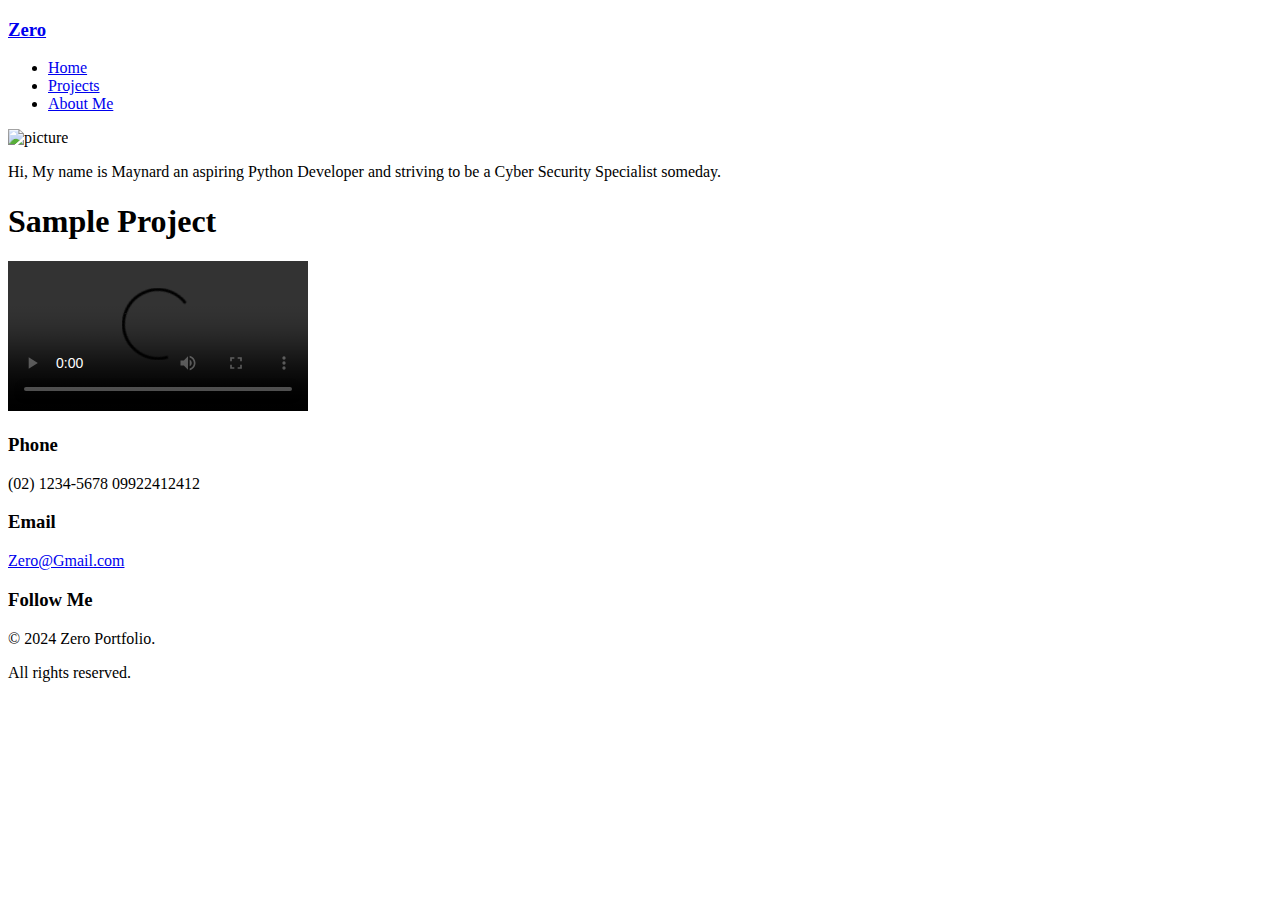
==== HTML/index.html @ f2b004d5 "first commit" ====
<!DOCTYPE html>
<html lang="en">
<head>
    <meta charset="UTF-8">
    <meta name="viewport" content="width=device-width, initial-scale=1.0">
    <title>Maynard Portfolio</title>
    <link rel="stylesheet" href="CSS/nav-footer.css">
    <link rel="stylesheet" href="CSS/index.css">
    <script src="https://kit.fontawesome.com/1989f8842c.js" crossorigin="anonymous"></script>
</head>
<body>
    <header>
        <nav class="navbar">
           
            <h3><a href="HTML/index.html">Zero</a></h3>
           
            <ul>
                <li><a href="HTML/index.html">Home</a></li>
                <li><a href="HTML/projects.html">Projects</a></li>
                <li><a href="HTML/aboutme.html">About Me</a></li>
            </ul>
        </nav>
    </header>
    <main>
        <div class="container">

            <div class="about">
                <div class="img-container">
                <img src="media/may.png" alt="picture">
                </div>
                <p>Hi, My name is Maynard an aspiring Python Developer and striving to be a Cyber Security Specialist someday.</p>
            </div>

            <div class="proj-vid">

                <h1>Sample Project</h1>
                <div class="vid-container">
                <video src="media/project.vid1.mkv" controls></video>
                </div>
            </div>

        </div>
    </main>
    <footer>
        <div class="info">
            <h3>Phone</h3>
            (02) 1234-5678
            09922412412
        </div>
        <div class="info">
            <h3>Email</h3>
            <a href="email.com">Zero@Gmail.com</a>
        </div>
        <div class="info">
            <h3>Follow Me</h3>
            <a href="https://www.linkedin.com/"><i class="fa-brands fa-linkedin-in"></i></a>
            <a href="facebook"><i class="fa-brands fa-facebook"></i></a>

        </div>
        <div class="info">
            <p>&copy; 2024 Zero Portfolio. 
                </p>
                <p>All rights reserved.</p>
        </div>
        
    </footer>
</body>
</html>
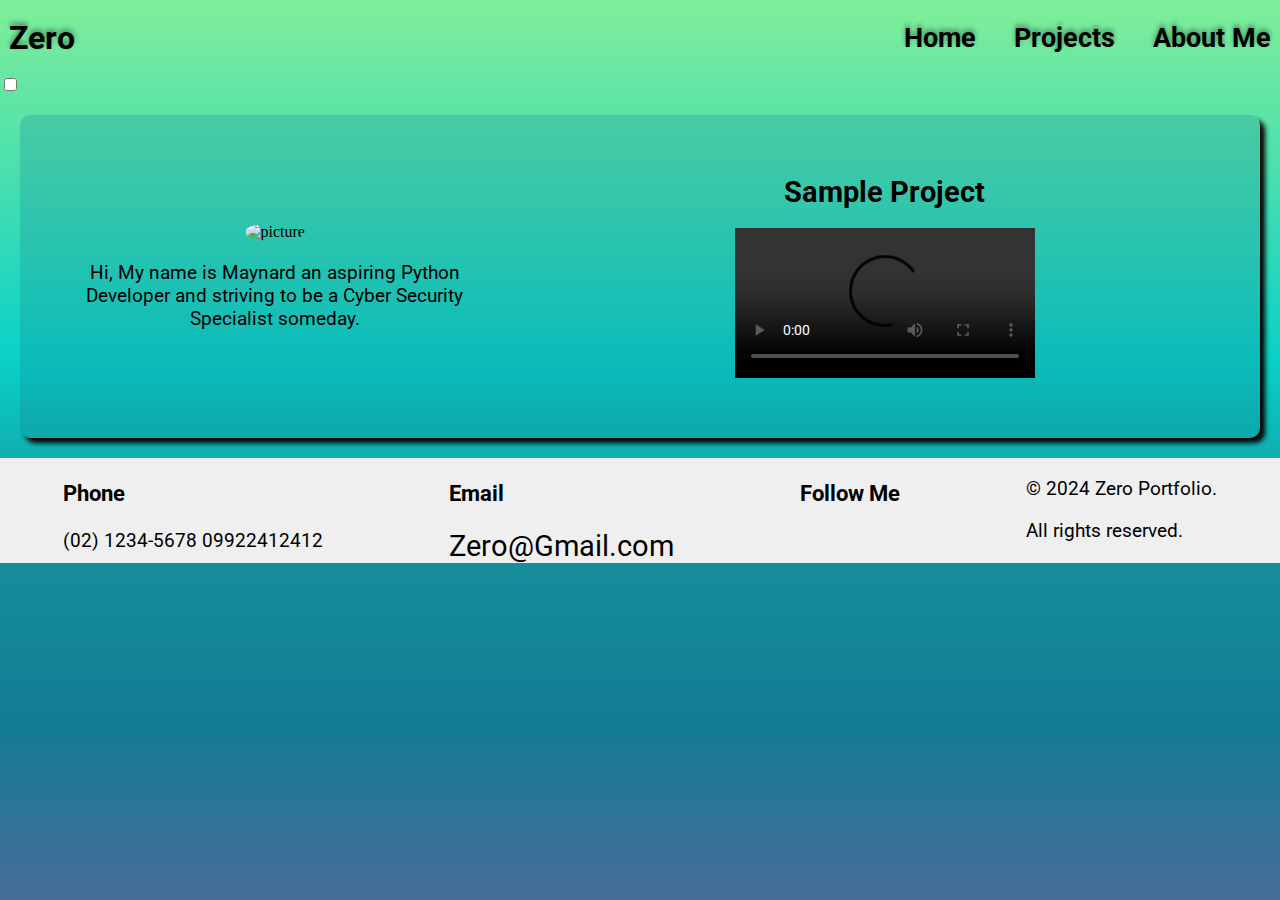
==== commit da40b0e5: "PORTFOLIO" ====
--- a/HTML/index.html
+++ b/HTML/index.html
@@ -4,29 +4,36 @@
     <meta charset="UTF-8">
     <meta name="viewport" content="width=device-width, initial-scale=1.0">
     <title>Maynard Portfolio</title>
-    <link rel="stylesheet" href="CSS/nav-footer.css">
-    <link rel="stylesheet" href="CSS/index.css">
+    <link rel="stylesheet" href="../CSS/nav-footer.css">
+    <link rel="stylesheet" href="../CSS/index.css">
+    <link rel="stylesheet" href="../darkmode.css">
+    <link rel="stylesheet" href="../darkmode.js">
+
     <script src="https://kit.fontawesome.com/1989f8842c.js" crossorigin="anonymous"></script>
 </head>
 <body>
     <header>
         <nav class="navbar">
            
-            <h3><a href="HTML/index.html">Zero</a></h3>
+            <h3><a href="index.html">Zero</a></h3>
            
             <ul>
-                <li><a href="HTML/index.html">Home</a></li>
-                <li><a href="HTML/projects.html">Projects</a></li>
-                <li><a href="HTML/aboutme.html">About Me</a></li>
+                <li><a href="index.html">Home</a></li>
+                <li><a href="projects.html">Projects</a></li>
+                <li><a href="aboutme.html">About Me</a></li>
             </ul>
         </nav>
     </header>
+    <label class="switch">
+        <input type="checkbox" id="darkModeToggle">
+        <span class="slider"></span>
+    </label>
     <main>
         <div class="container">
 
             <div class="about">
                 <div class="img-container">
-                <img src="media/may.png" alt="picture">
+                <img src="../media/may.png" alt="picture">
                 </div>
                 <p>Hi, My name is Maynard an aspiring Python Developer and striving to be a Cyber Security Specialist someday.</p>
             </div>
@@ -35,7 +42,7 @@
 
                 <h1>Sample Project</h1>
                 <div class="vid-container">
-                <video src="media/project.vid1.mkv" controls></video>
+                <video src="../media/project.vid1.mkv" controls></video>
                 </div>
             </div>
 
@@ -54,7 +61,7 @@
         <div class="info">
             <h3>Follow Me</h3>
             <a href="https://www.linkedin.com/"><i class="fa-brands fa-linkedin-in"></i></a>
-            <a href="facebook"><i class="fa-brands fa-facebook"></i></a>
+            <a href="facebook.com"><i class="fa-brands fa-facebook"></i></a>
 
         </div>
         <div class="info">
@@ -64,5 +71,8 @@
         </div>
         
     </footer>
+    <script>
+        
+    </script>
 </body>
 </html>--- a/CSS/nav-footer.css
+++ b/CSS/nav-footer.css
@@ -0,0 +1,130 @@
+@import url('https://fonts.googleapis.com/css2?family=Roboto:wght@900&display=swap');
+*{
+    box-sizing: border-box;
+}
+body{
+    padding: 0;
+    margin: 0;
+    
+    background: linear-gradient(to bottom, 
+      #80EE98, 
+      #46DFB1, 
+      #09D1C7, 
+      #15919B, 
+      #127c94, 
+      #486c98);
+      background-size: cover;
+      background-position: center;
+      background-repeat: no-repeat;
+      background-attachment: fixed;
+}
+.navbar{
+    position: relative;
+    display: flex;
+    justify-content:  space-between;
+    align-items: center;
+    
+}
+
+.navbar ul{
+    list-style-type: none;
+    display: flex;
+    gap: 20px;
+}
+.navbar a{
+    text-decoration: none;
+    outline: none;
+    font-size: 1.7em;
+    color: black;
+    font-family: "Roboto", sans-serif;
+    font-weight: 700;
+     font-style: normal;
+     padding: 9px;
+     text-shadow: 0 -3px 5px rgba(0, 0, 0, 0.4); 
+     
+}
+
+.navbar h3 a:hover{
+    color:#ffffff; 
+    transition: .2s ease-in-out;
+}
+
+.navbar ul li:hover > a{
+    background-color:#4d0800;
+    color: white;
+   text-shadow: 2 3px 6px rgba(0, 0, 0, 0.3); 
+   border-radius: 15px;
+   transition: .4s ease-in-out;
+
+}
+
+
+footer{
+    display: flex;
+    justify-content: space-around;
+    font-family: 'roboto',sans-serif;
+    font-size: 1.2em;
+    background-color: rgb(239, 239, 239);
+    padding-bottom:20px;
+    padding: 0;
+    margin: 0;
+}
+footer a{
+    text-decoration: none;
+    font-family: 'roboto',sans-serif;
+    color: black;
+}
+footer a:hover{
+    color: rgba(0, 0, 0, 0.8);
+}
+footer .info a{
+    font-size: 1.5em;
+    
+}
+
+@media screen and (max-width: 780px) {
+    .navbar {
+        height: auto; /* Allow the navbar height to adjust automatically */
+        flex-direction: column; /* Stack navbar items vertically */
+        align-items: center; /* Center items horizontally */
+        padding: 10px; /* Add some padding for spacing */
+    }
+
+    .navbar h3 a {
+        display: block; /* Ensure the logo or title takes full width */
+        margin-bottom: 10px; /* Add some space below the logo or title */
+        font-size: 1.5em; /* Adjust the size for smaller screens */
+        text-align: center; /* Center the text */
+    }
+
+    .navbar ul {
+        display: flex;
+        flex-direction: column; /* Stack list items vertically */
+        align-items: center; /* Center align the list items */
+        gap: 10px; /* Add spacing between menu items */
+        padding: 0;
+        margin: 0;
+        list-style-type: none;
+    }
+
+    
+
+    .navbar ul li a {
+        display: block; /* Ensure each link takes the full width */
+        padding: 10px 20px; /* Add padding for better touch targets */
+        font-size: 1.2em; /* Adjust font size for smaller screens */
+    }
+
+
+
+    footer {
+        flex-direction: column;
+        align-items: center;
+        text-align: center;
+        font-size: 1em;
+    }
+
+    footer .info {
+        margin-bottom: 15px;
+    }
+}
--- a/CSS/index.css
+++ b/CSS/index.css
@@ -0,0 +1,111 @@
+@import url('https://fonts.googleapis.com/css2?family=Roboto:wght@900&display=swap');
+
+
+.container {
+    display: flex;
+    flex-direction: row;
+    width:auto; 
+    min-width: 300px; 
+    background-color: rgba(18, 124, 148, 0.239);
+    margin: 20px;
+    padding: 10px;
+    box-sizing: border-box;
+    border-radius: 10px; 
+    box-shadow: 5px 5px 5px rgba(0, 0, 0, 1);
+} 
+
+
+.proj-vid{
+    width: 65%;
+    min-width: 300px;
+    margin: 20px;
+    padding: 10px;
+    box-sizing: border-box;
+    border-radius: 10px;
+}
+.about {
+    position: relative;
+    margin: auto; /* Center horizontally */
+    padding: 10px;
+    display: flex; /* Enable flexbox */
+    flex-direction: column; /* Stack child elements vertically if needed */
+    justify-content: center; /* Center content vertically */
+    align-items: center; /* Center content horizontally */
+    width: 46%;
+    height: auto; /* Adjust height based on content */
+}
+.img-container {
+    
+    display: flex;
+    justify-content: center;
+    align-items: center;
+    padding: 10px;
+    height: auto; /* Adjust based on content */
+    width: 100%; /* Make it flexible */
+}
+
+.img-container img {
+    border-radius: 50%; /* Circular image */
+    max-width:40%; /* Scale with parent */
+    height: auto; /* Maintain aspect ratio */
+}
+
+.about p {
+    text-align: center;
+    font-family: 'Roboto', sans-serif;
+    font-size: 1.2em;
+    margin: 10px;
+}
+
+.proj-vid h1 {
+    font-family: 'Roboto', sans-serif;
+    font-size: 1.8em;
+    text-align: center;
+}
+
+.vid-container {
+    display: flex;
+    justify-content: center;
+    width: 100%; /* Full width of the proj-vid container */
+    height: auto;
+    margin-bottom: 20px;
+}
+
+.vid-container video {
+    max-width: 100%; /* Scale video within container */
+    height: auto; /* Maintain aspect ratio */
+    display: block;
+    object-fit: cover;
+}
+
+
+@media screen and (max-width: 768px) {
+    .container {
+        flex-direction: column; /* Stack the items vertically */
+        align-items: center; /* Center align stacked items */
+        gap: 20px; /* Add spacing between items */
+    }
+
+    .container .about,
+    .proj-vid {
+        width: 90%; /* Make items take up most of the screen width */
+    }
+
+    .about p {
+        font-size: 1em; /* Adjust text size for smaller screens */
+    }
+
+    .proj-vid h1 {
+        font-size: 1.5em; /* Reduce heading size */
+    }
+}
+@media screen and (max-width: 480px) {
+    .about p,
+    .proj-vid h1 {
+        font-size: 0.9em; /* Further reduce font size */
+    }
+
+    .img-container img {
+        width: 80%; /* Make the image smaller */
+    }
+}